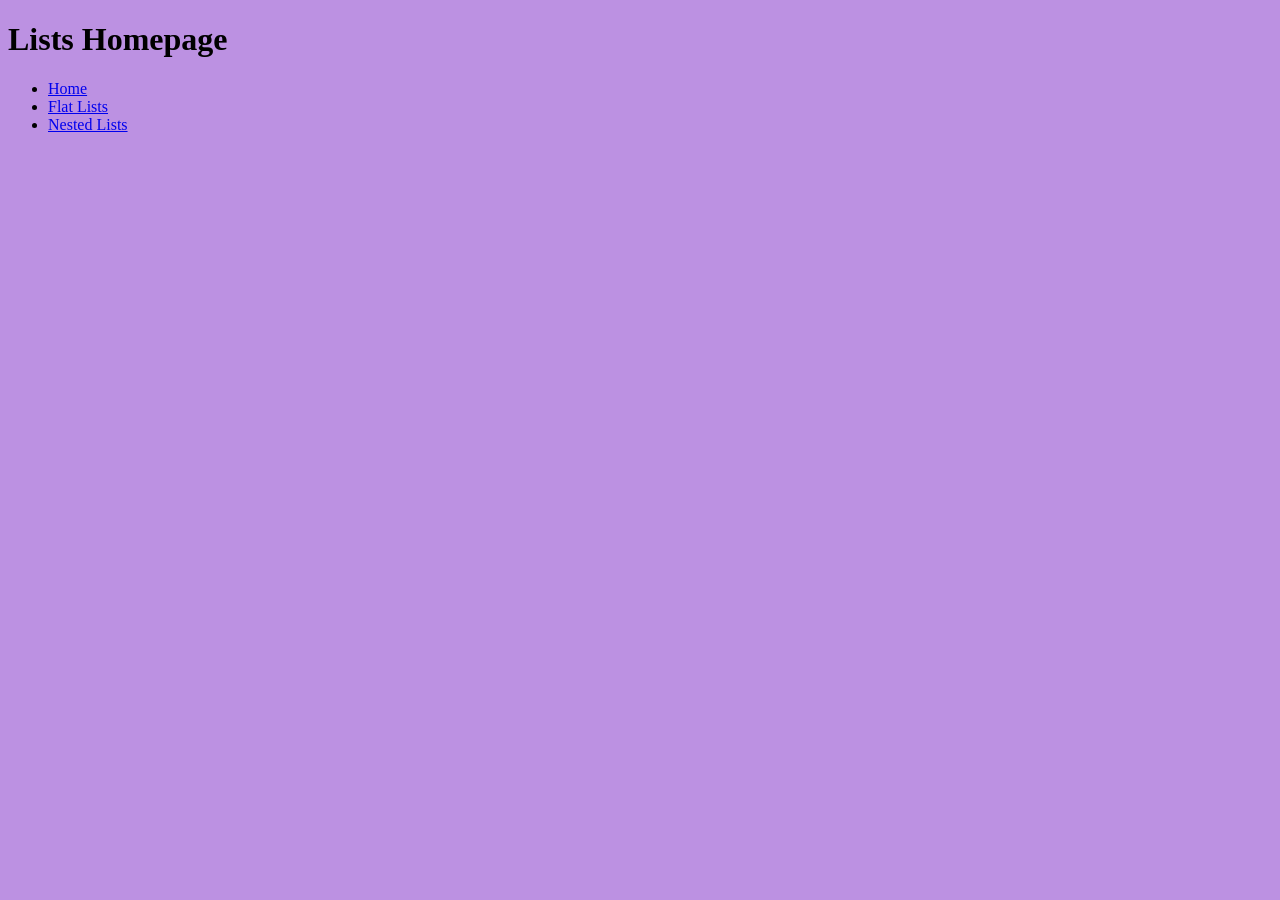
==== index.html @ 79f52f9a "stubs out the pages" ====
<!DOCTYPE html>
<html lang="en">

<head>
    <meta charset="utf-8">
    <link rel="stylesheet" href="styles.css">
    <title>Lists</title>
</head>

<body>
    <h1>Lists Homepage</h1>

    <ul>
        <li><a href="index.html">Home</a></li>
        <li><a href="flat-list.html"> Flat Lists</a></li>
        <li><a href="nested-list.html">Nested Lists</a></li>
    </ul>

</body>

</html>
---- styles.css ----
html {
    background-color: rgb(188, 145, 226);
}
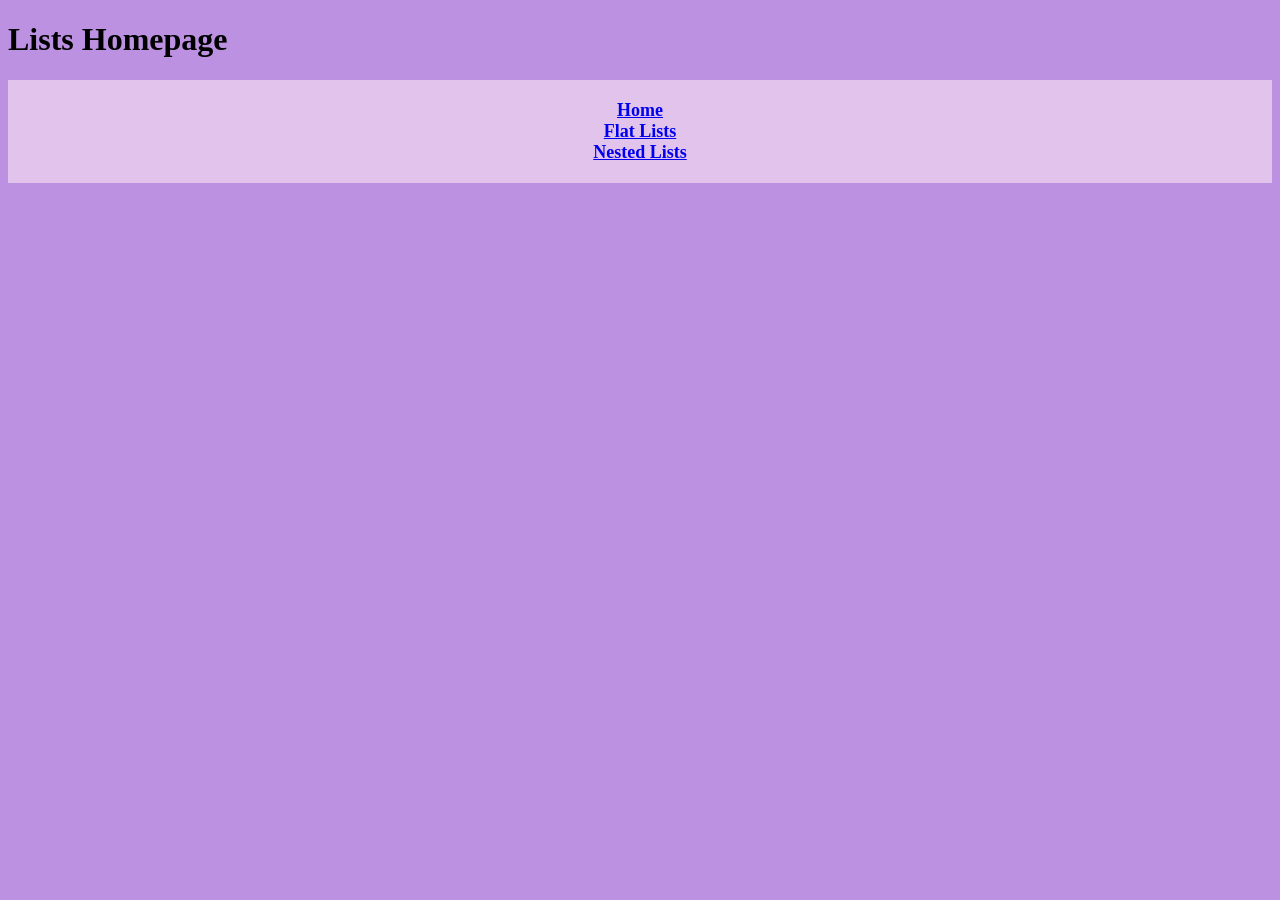
==== commit 9ea71edb: "added styles" ====
--- a/index.html
+++ b/index.html
@@ -10,7 +10,7 @@
 <body>
     <h1>Lists Homepage</h1>
 
-    <ul>
+    <ul class="nav">
         <li><a href="index.html">Home</a></li>
         <li><a href="flat-list.html"> Flat Lists</a></li>
         <li><a href="nested-list.html">Nested Lists</a></li>
--- a/styles.css
+++ b/styles.css
@@ -1,3 +1,20 @@
 html {
     background-color: rgb(188, 145, 226);
+}
+
+.square-list {
+    list-style-type: square;
+}
+
+.lettered {
+    list-style-type: upper-alpha;
+}
+
+.nav {
+    list-style-type: none;
+    text-align: center;
+    font-size: large;
+    font-weight: bold;
+    background-color: rgb(226, 195, 236);
+    padding: 20px;
 }
